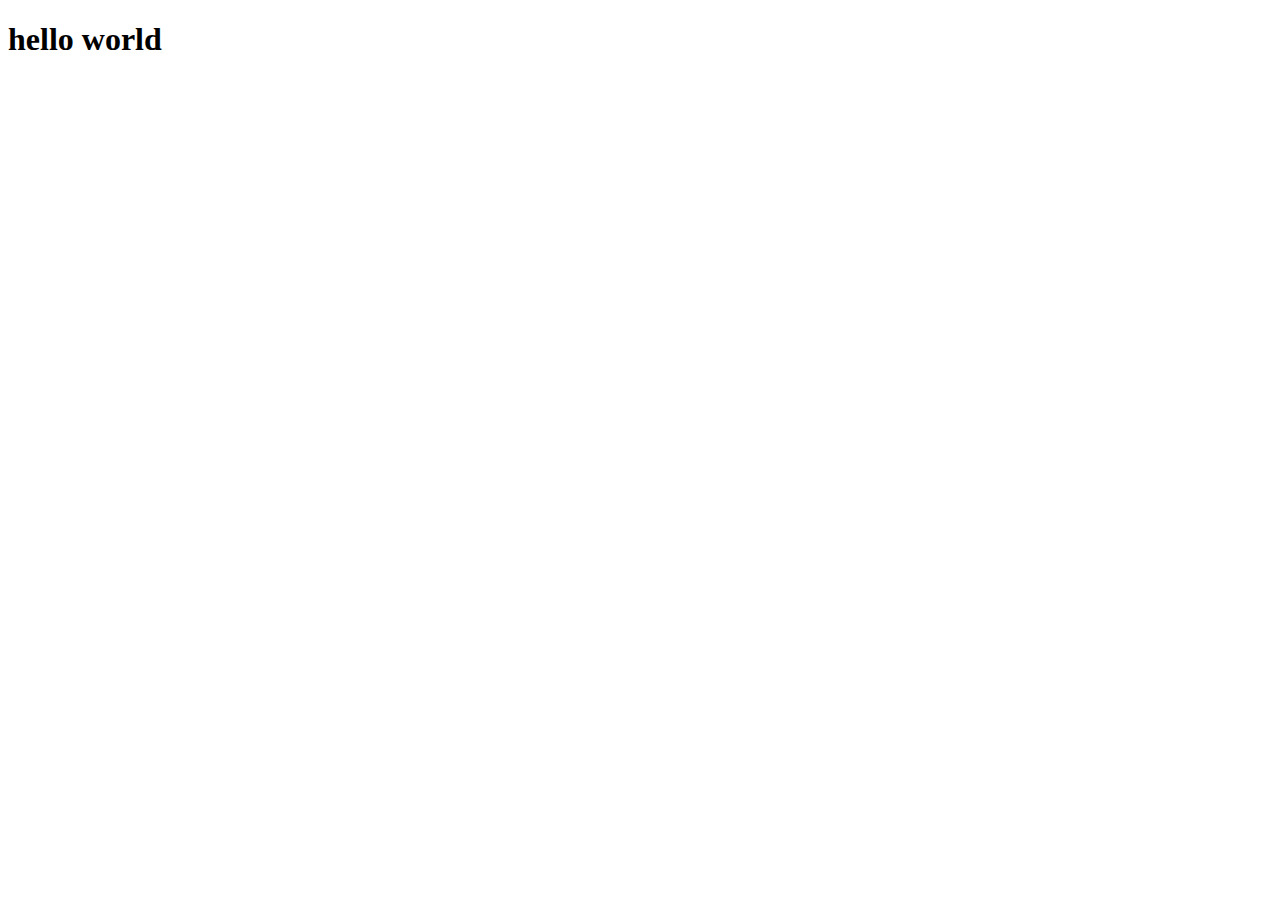
==== Pages/Home.html @ 4bf0a4c3 "NavBar" ====
<!DOCTYPE html>
<html lang="en">
<head>
    <meta charset="UTF-8">
    <meta name="viewport" content="width=device-width, initial-scale=1.0">
    <title>Home</title>
</head>
<body>
    <h1>
        hello world
    </h1>
</body>
</html>
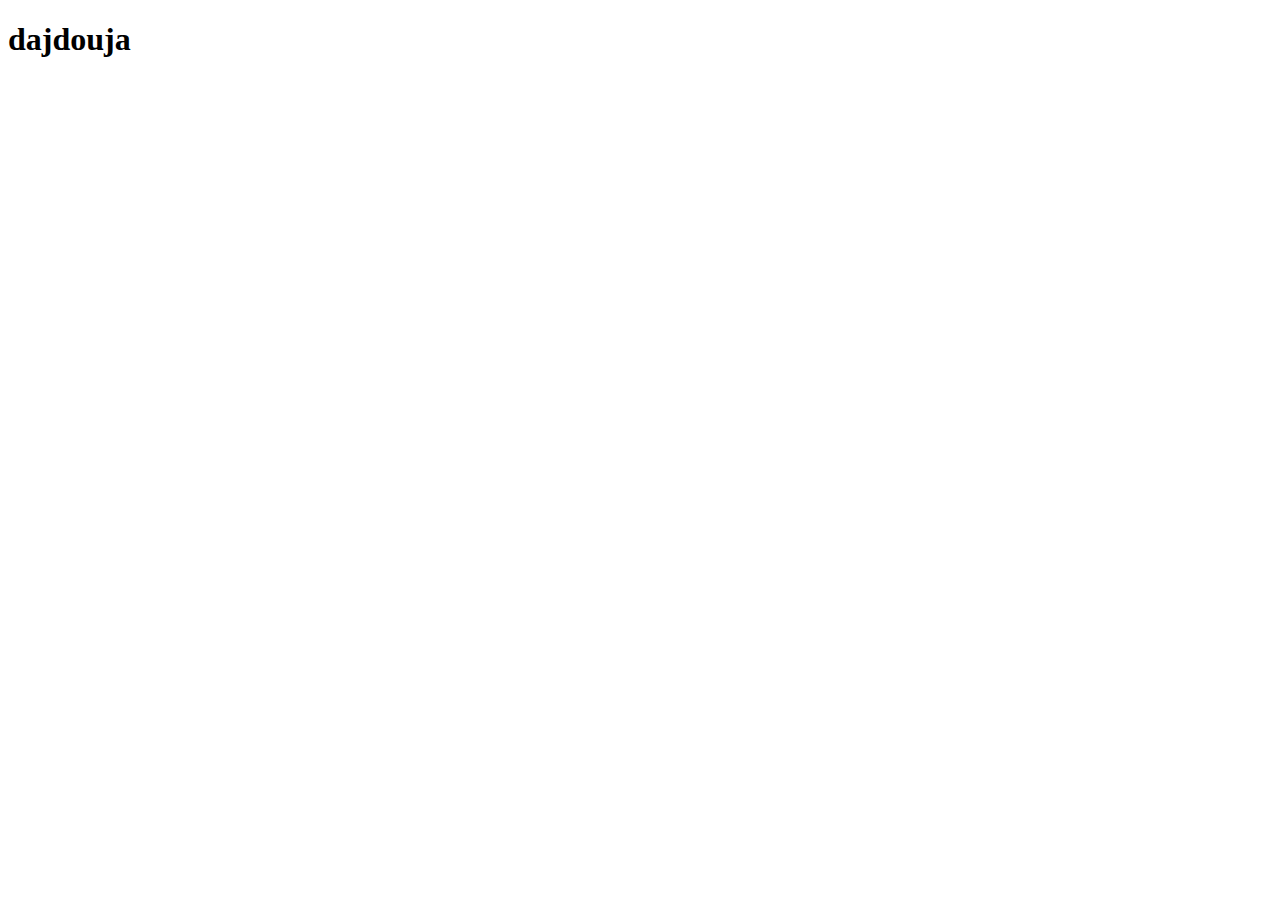
==== commit 95f5cc21: "i did rename Index.html index.html" ====
--- a/Pages/Home.html
+++ b/Pages/Home.html
@@ -7,7 +7,7 @@
 </head>
 <body>
     <h1>
-        hello world
+        dajdouja
     </h1>
 </body>
 </html>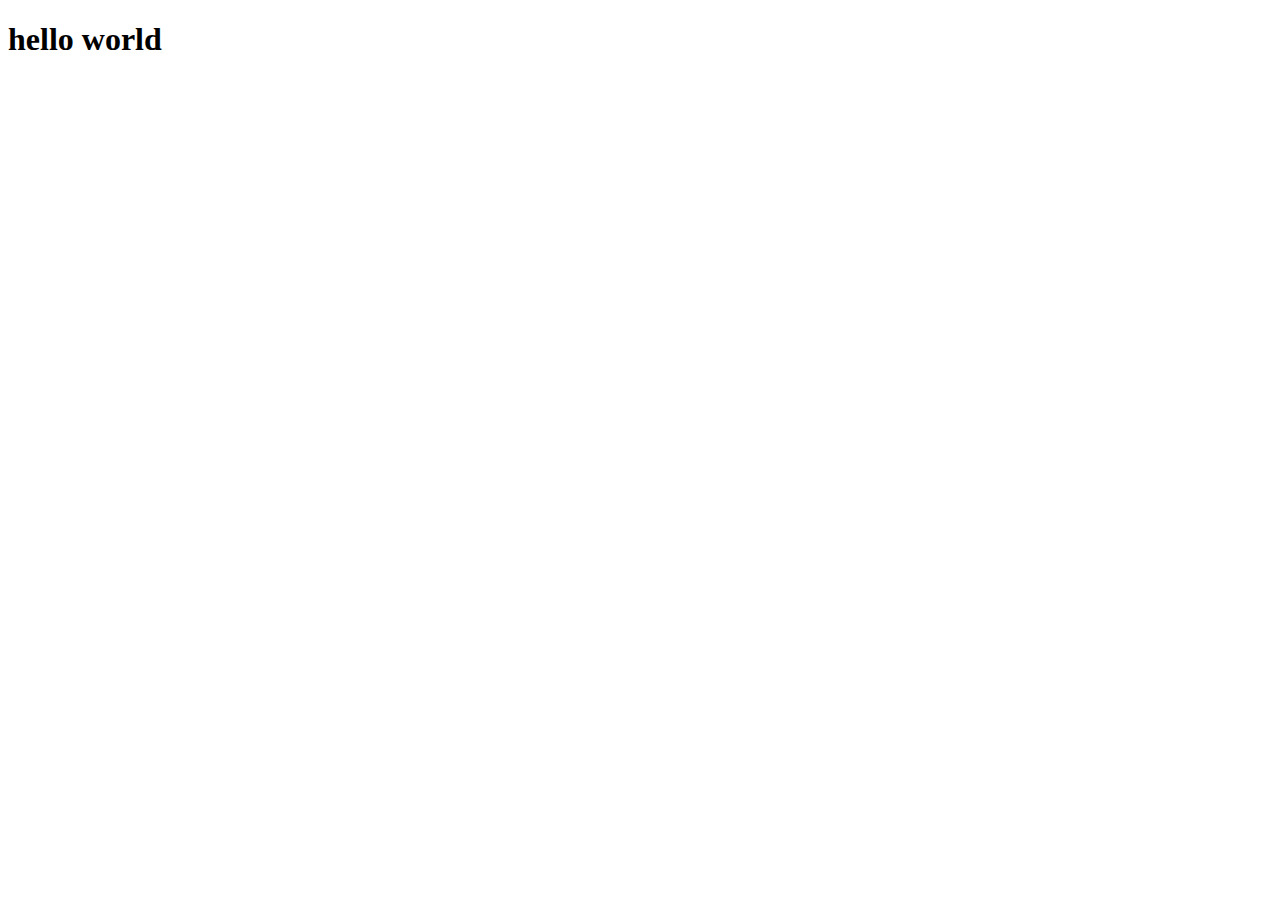
==== commit a1244cb5: "Update Home.html" ====
--- a/Pages/Home.html
+++ b/Pages/Home.html
@@ -7,7 +7,7 @@
 </head>
 <body>
     <h1>
-        dajdouja
+        hello world
     </h1>
 </body>
 </html>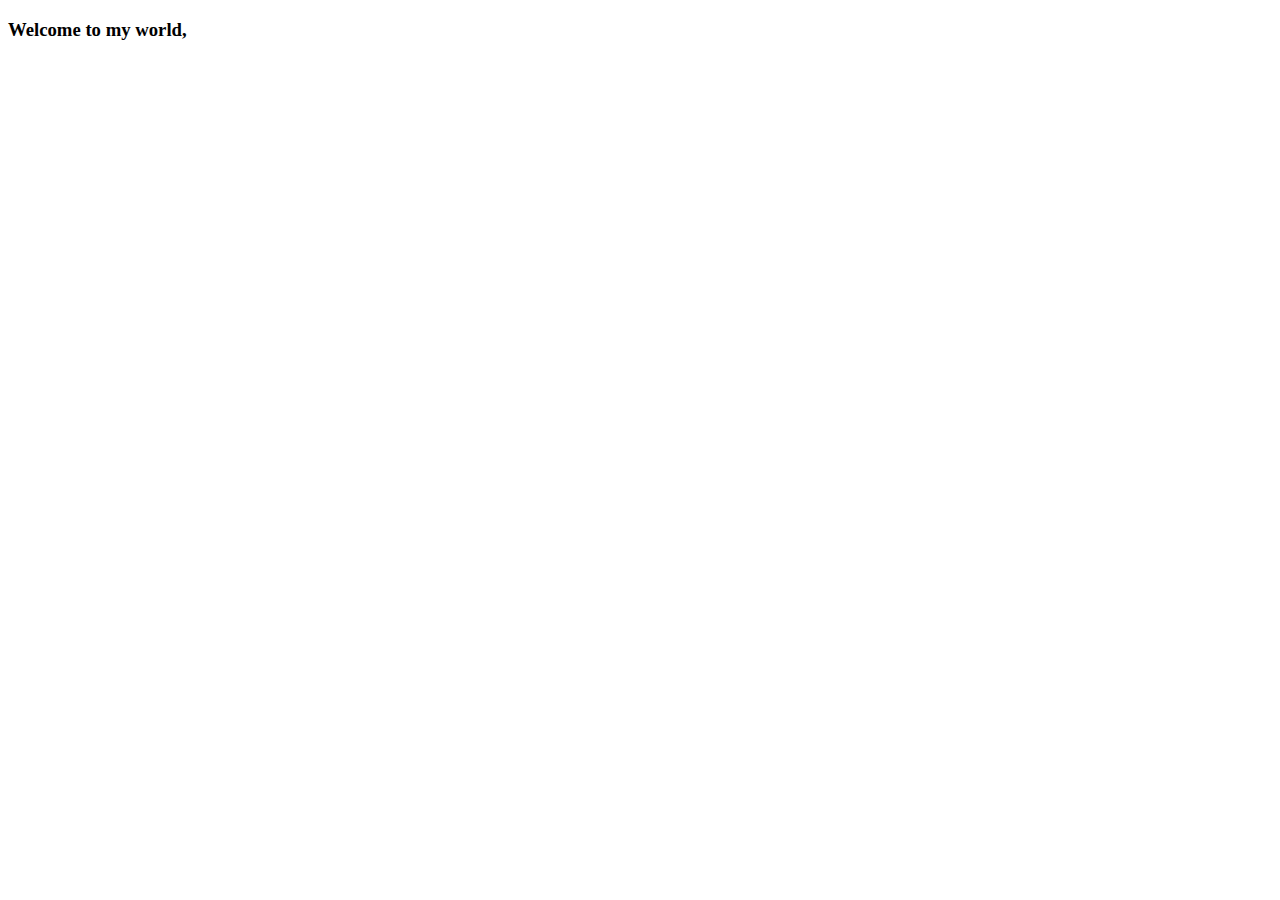
==== commit b5f47900: "problem in the link" ====
--- a/Pages/Home.html
+++ b/Pages/Home.html
@@ -4,10 +4,14 @@
     <meta charset="UTF-8">
     <meta name="viewport" content="width=device-width, initial-scale=1.0">
     <title>Home</title>
+    <link href="https://fonts.googleapis.com/css2?family=Rubik:wght@500&display=swap" rel="stylesheet">
+
 </head>
 <body>
-    <h1>
-        hello world
-    </h1>
+<header>
+    <h3>
+        Welcome to my world,
+    </h3>
+</header>
 </body>
 </html>